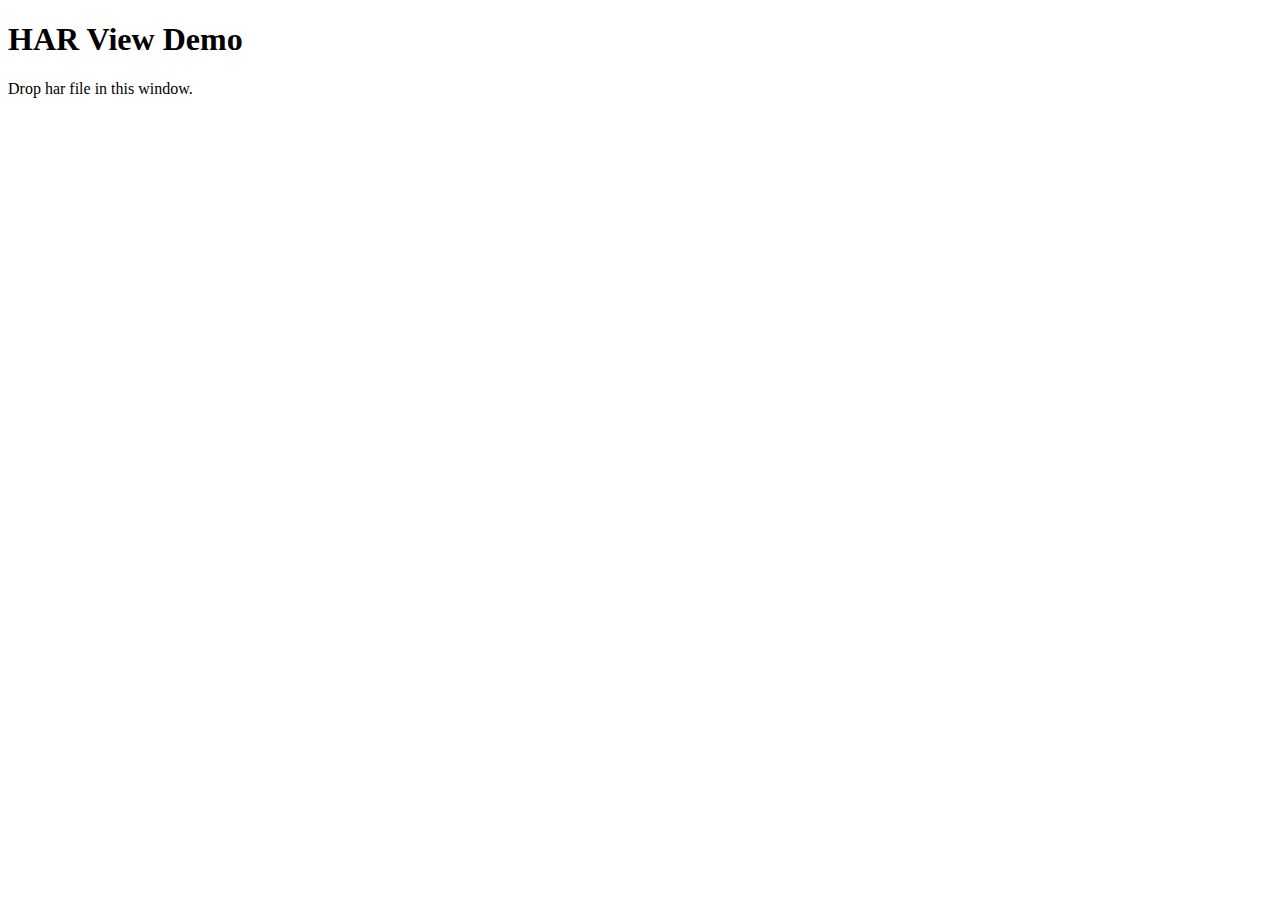
==== index.html @ 6776ea29 "Update index.html" ====
<!DOCTYPE html>
<html>
<head>
    <title></title>

    <script type='text/javascript' src='https://raw.github.com/s3u/har-view/master/scripts/jquery.min.js'></script>
    <script type='text/javascript' src='https://raw.github.com/s3u/har-view/master/scripts/jquery-ui.min.js'></script>
    <script type='text/javascript' src='https://raw.github.com/s3u/har-view/master/scripts/har-viewer.js'></script>
    <script type='text/javascript' src='https://raw.github.com/s3u/har-view/master/scripts/mustache.js'></script>
    <link rel='stylesheet' type='text/css' href='https://raw.github.com/s3u/har-view/master/css/jquery-ui.css'/>
    <link rel='stylesheet' type='text/css' href='https://raw.github.com/s3u/har-view/master/css/har-viewer.css'/>
</head>
<body>

<h1>HAR View Demo</h1>

<p>Drop har file in this window.</p>

<div id='har-view'></div>

<script type='text/javascript'>

    var target = window; //document.getElementById('dropbox');
    target.ondragover = function () {
        return false;
    };
    target.ondragend = function () {
        return false;
    };

    target.ondrop = function (e) {
        e.stopPropagation();
        e.preventDefault();

        var file = e.dataTransfer.files[0];
        var reader = new FileReader();
        reader.onload = function (event) {
            var data = event.target.result;
            try {
                data = JSON.parse(data);

                $('#har-view').HarView();
                var har = $('#har-view').data('HarView');
                har.render(data);
            }
            catch(e) {
                alert(e);
            }
            
        };
        reader.readAsText(file);
        return false;
    };
</script>
</body>
</html>
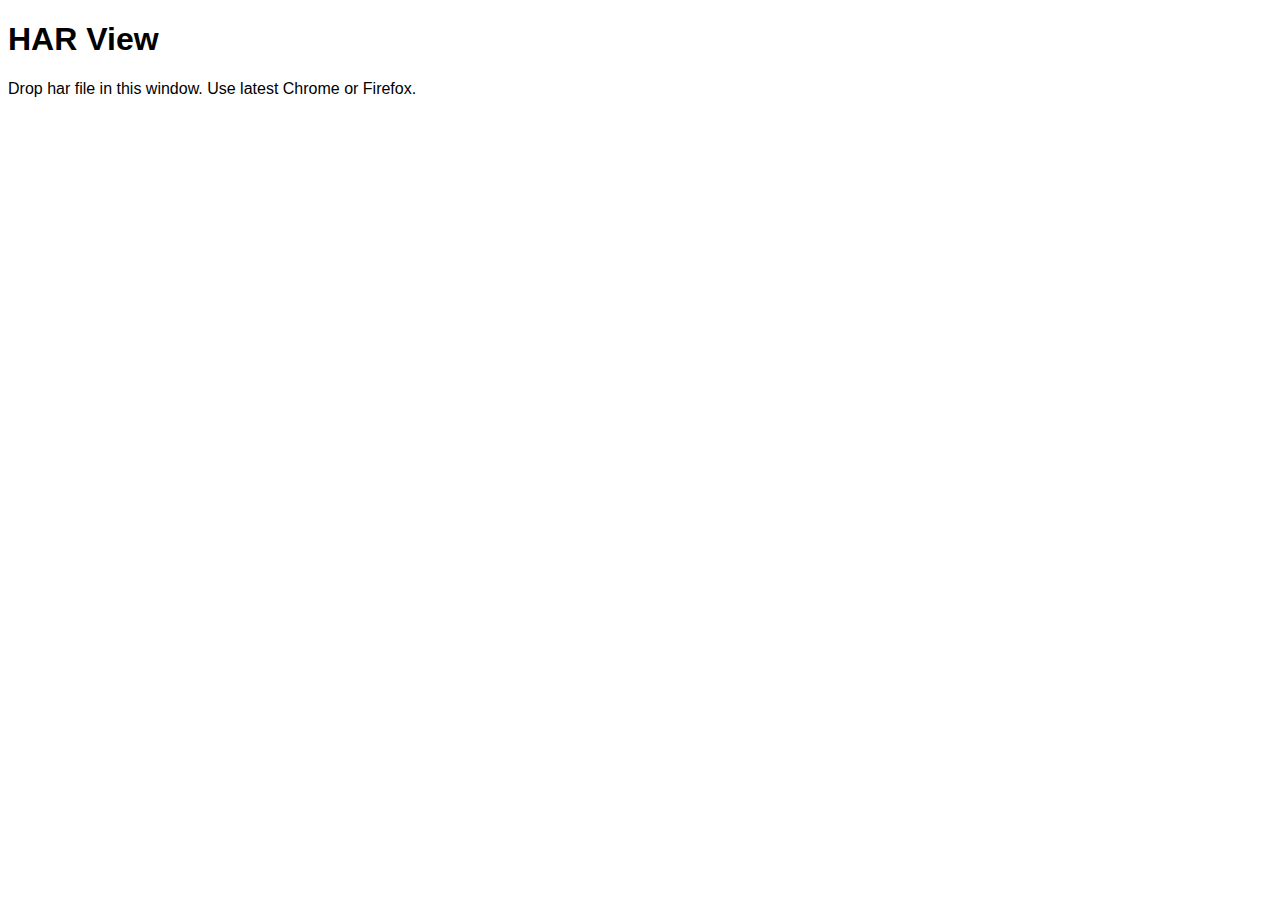
==== commit f0f1ec69: "Clean on drop" ====
--- a/index.html
+++ b/index.html
@@ -3,34 +3,41 @@
 <head>
     <title></title>
 
-    <script type='text/javascript' src='https://raw.github.com/s3u/har-view/master/scripts/jquery.min.js'></script>
-    <script type='text/javascript' src='https://raw.github.com/s3u/har-view/master/scripts/jquery-ui.min.js'></script>
-    <script type='text/javascript' src='https://raw.github.com/s3u/har-view/master/scripts/har-viewer.js'></script>
-    <script type='text/javascript' src='https://raw.github.com/s3u/har-view/master/scripts/mustache.js'></script>
-    <link rel='stylesheet' type='text/css' href='https://raw.github.com/s3u/har-view/master/css/jquery-ui.css'/>
-    <link rel='stylesheet' type='text/css' href='https://raw.github.com/s3u/har-view/master/css/har-viewer.css'/>
+    <script type='text/javascript' src='scripts/jquery.min.js'></script>
+    <script type='text/javascript' src='scripts/jquery-ui.min.js'></script>
+    <script type='text/javascript' src='scripts/humanize.min.js'></script>
+    <script type='text/javascript' src='scripts/har-viewer.js'></script>
+    <script type='text/javascript' src='scripts/mustache.js'></script>
+    <link rel='stylesheet' href='css/jquery-ui.css'/>
+    <link rel='stylesheet' href='css/har-viewer.css'/>
+    <style type="text/css">
+        body {
+            font-family: Lucida Grande, Tahoma, sans-serif;
+        }
+    </style>
 </head>
 <body>
 
-<h1>HAR View Demo</h1>
+<h1>HAR View</h1>
 
-<p>Drop har file in this window.</p>
+<p>Drop har file in this window. Use latest Chrome or Firefox.</p>
 
 <div id='har-view'></div>
 
 <script type='text/javascript'>
 
-    var target = window; //document.getElementById('dropbox');
-    target.ondragover = function () {
+    window.ondragover = function () {
         return false;
     };
-    target.ondragend = function () {
+    window.ondragend = function () {
         return false;
     };
 
-    target.ondrop = function (e) {
+    window.ondrop = function (e) {
         e.stopPropagation();
         e.preventDefault();
+
+        $('#har-view').empty();
 
         var file = e.dataTransfer.files[0];
         var reader = new FileReader();
@@ -53,4 +60,4 @@
     };
 </script>
 </body>
-</html>+</html>
